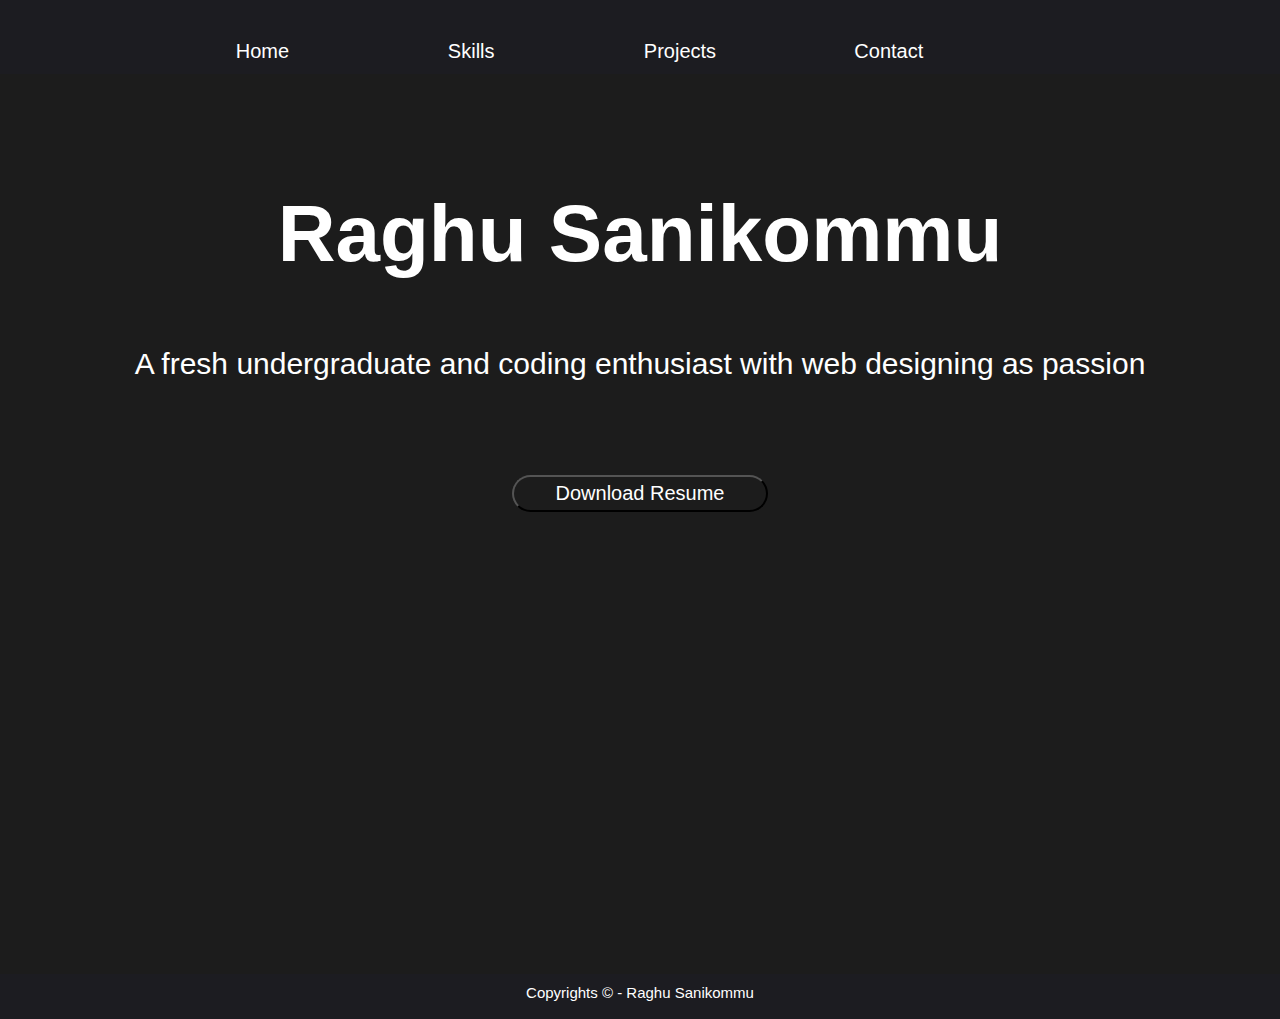
==== index.html @ 753a7ab3 "Responsive 1" ====
<!DOCTYPE html>
<html>
	<head>
		<title>Raghu Sanikommu | Home</title>
		<meta charset="UTF-8" lang="en">
		<meta name="viewport" content="width=device-width, initial-scale=1"> 
		<link rel="stylesheet" type="text/css" href="css/style.css">
		<link rel="icon" href="img/r2.png" size="16x16" type="image/png">
	</head>

	<body>
		<nav id="nav">
			<ul class="container">
				<li> <a href="index.html"> Home </a> </li>
				<li> <a href="skills.html"> Skills </a> </li>
				<li> <a href="projects.html"> Projects </a> </li>
				<li> <a href="contact.html"> Contact </a> </li>
			</ul>
		</nav>

		<section id="banner" class="wave">
			<h1> Raghu Sanikommu </h1>
			<h3> A fresh undergraduate and coding enthusiast with web designing as passion </h3>
			<button class="btn"> <a href="files/Resume.pdf" target="_blank"> Download Resume </a> </button>
		</section>

		<footer style="padding-top: 10px;">
			Copyrights &copy - Raghu Sanikommu
		</footer>
	</body>

</html>
---- css/style.css ----
/* global */
body {
	margin: 0;
	padding: 0;
}

.container {
	width: 80%;
	margin: auto;
}

/* Nav Bar */
#nav {
	background-color: #1c1c21;
	min-height: 100px;
}

#nav ul {
	list-style: none;
	padding-left: 5%;
}

#nav li {
	display: inline-block;
	width: 20%;
	text-align: center;
	font-family: sans-serif;
	padding-top: 40px;
	font-size: 20px;
}

#nav li a {
	text-decoration: none;
	color: white;
}

#nav li a:hover {
	color: coral;
}

/* banner */
#banner {
	margin-top: -80px;
	background: #1c1c1c;
	min-height: 100vh;
	text-align: center;
}

#banner h1 {
	padding-top: 100px;
	color: white;
	font-size: 80px;
	font-family: sans-serif;
	line-height: 1.5em;
	font-weight: 700;
	transition: 1.5s ease;
	transition-delay: 0.01s;
}

#banner h3 {
	color: white;
	font-size: 30px;
	font-family: sans-serif;
	font-weight: 500;
}

/* resume button */
.btn {
	margin-top: 5%;
	width: 20%;
	background: #1c1c1c;
	border-radius: 20px;
	color: white;
	cursor: pointer;
	font-size: 15px;
	padding: 5px 5px 5px 5px;
}

.btn a {
	text-align: center;
	text-decoration: none;
	font-size: 20px;
	font-family: sans-serif;
	color: white;
	background: #1c1c1c;
}

.btn a:hover {
	color: lightcoral;
}

/* footer */
footer {
	width: 100%;
	background: #1c1c21;
	color: white;
	text-align: center;
	font-family: sans-serif;
	font-size: 15px;
	min-height: 35px;
}

/* Skills */
.skill {
	padding-top: 30px;
	background: #1c1c1c;
	min-height: 100vh;
}

.skill ul {
	padding: 0px;
	list-style: none;
}

.skill li {
	color: white;
	font-family: sans-serif;
	display: inline-block;
	width: 45%;
	margin: 20px;
	border: 2px solid grey;
	border-radius: 10px;
}

.skill li h3, p {
	padding: 10px;
	text-align: center;
}

.skill li p{
	line-height: 1.5em;
}

.skill li p a:hover {
	opacity: 0.8;
}


/* Contact */
.contact {
	background: #1c1c1c;
	margin-top: -20px;
	margin-bottom: -25px;
	min-height: 100vh;
}

.contact img {
	width: 3%;
	margin-top: 5%;
	margin-left: 16%;
	transition: 1.5s ease;
}

.contact p {
	color: white;
	font-family: sans-serif;
	font-size: 25px;
	text-align: center;
	margin-top: 5%;
	line-height: 1.5em;
}

.contact img:hover {
	opacity: 0.4;
}

.divline {
	border: 2px solid white;
	border-radius: 50%;
	width: 15%;
	margin: auto;
}

.form {
	width: 25%;
	margin: auto;
	border: 1px white solid;
	border-radius: 10px;
	padding: 20px;
	margin-bottom: 30px;
	transition: width 2s ease;
}

.form:hover {
	width: 30%;
}

.form label{
	color: white;
	font-family: sans-serif;
	margin: 10px;
}

.form input{
	width: 72%;
	margin: 10px;
	padding: 5px; 	
	border-radius: 10px;
	outline: none; 
	font-size: 15px;
	font-family: sans-serif;  
}

.form textarea {
	width: 72%;
	margin: 10px;
	padding: 5px; 	
	border-radius: 10px;
	outline: none; 
	font-size: 15px;
	font-family: sans-serif;
}

/* media tags */
/* for all devices other than laptops  */
/* ipad pro screen width = 1024px */

@media screen and (max-width: 1025px) {
	
	/* Home */	
	#nav {
		min-height: 55px;
	}

	#nav li {
		padding-top: 20px;
		font-size: 13px;
	}

	#banner h1 {
		padding-top: 30%;
		font-size: 30px;
		font-weight: 300;
	}

	#banner h3 {
		font-size: 15px;
		font-weight: 0;
	}

	/* resume button */
	.btn {
		width: 40%;
		font-size: 13px;
	}

	.btn a {
		font-size: 10px;
		padding-bottom: 5px;
	}

	/* For skills and projects */
	.skill li {
		width: 95%;
		margin: 10px;
	}

	/* Contact */
	.contact img {
		width: 5%;
		margin-top: 10%;
	}

	.contact p {
		font-size: 15px;
		margin-top: 5%;
	}

	.form {
		width: 60%;
	}

	.form:hover {
		width: 65%;
	}

	.form input{ 	
		font-size: 13px; 
	}

	.form label {
		font-size: 13px;
	}

	/* footer */
	footer {
		font-size: 10px;
		min-height: 30px;
	}

}
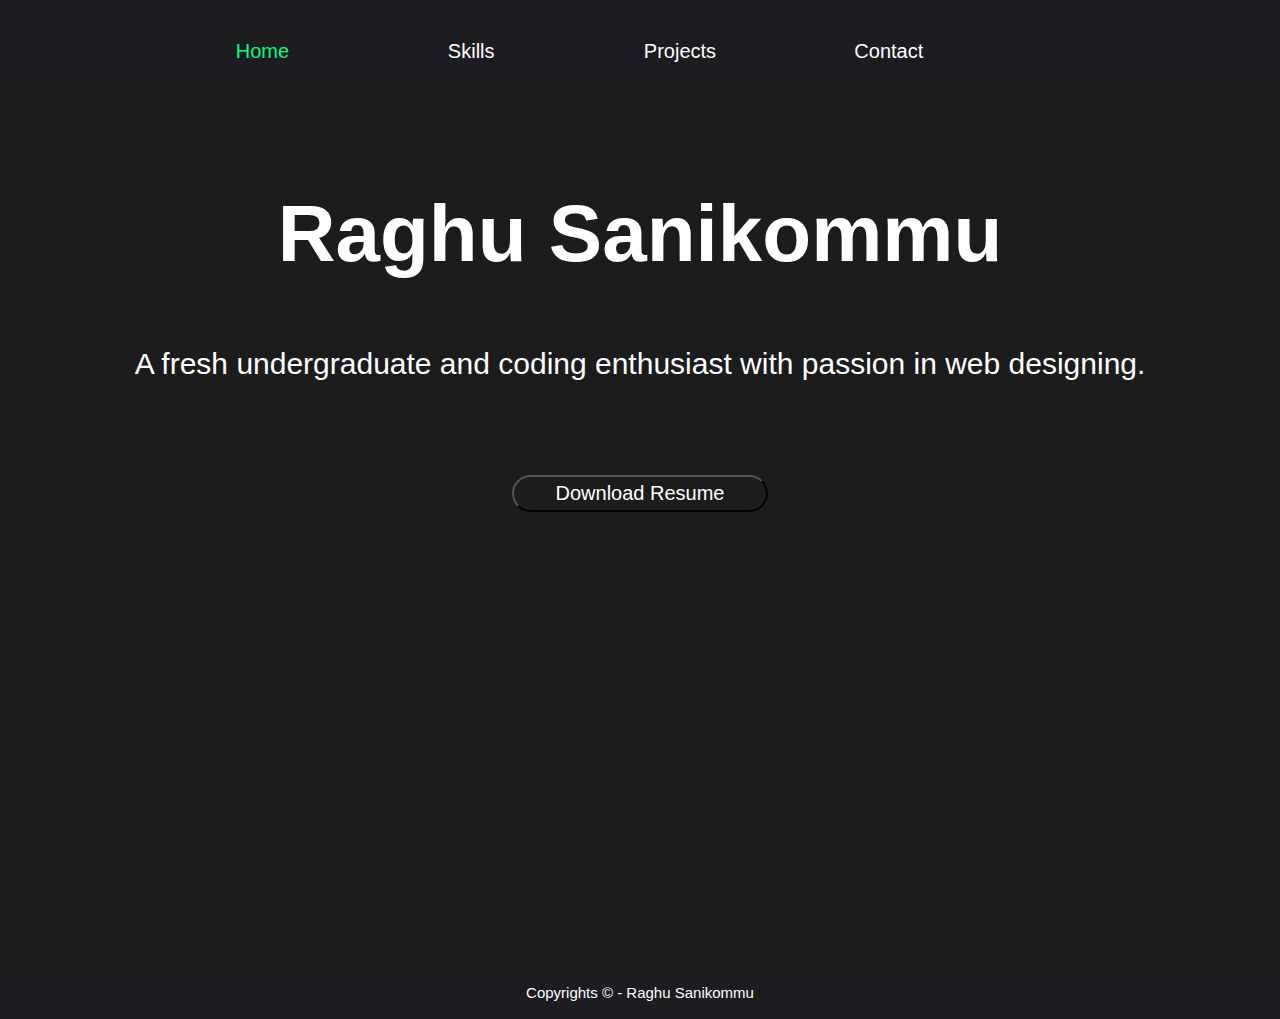
==== commit bb495d76: "icon updated" ====
--- a/index.html
+++ b/index.html
@@ -3,7 +3,9 @@
 	<head>
 		<title>Raghu Sanikommu | Home</title>
 		<meta charset="UTF-8" lang="en">
-		<meta name="viewport" content="width=device-width, initial-scale=1"> 
+		<meta name="viewport" content="width=device-width, initial-scale=1">
+		<meta name="author" content="Raghu Sanikommu">
+		<meta name="description" content="Portfolio of Raghu Sanikommu">
 		<link rel="stylesheet" type="text/css" href="css/style.css">
 		<link rel="icon" href="img/r2.png" size="16x16" type="image/png">
 	</head>
@@ -11,7 +13,7 @@
 	<body>
 		<nav id="nav">
 			<ul class="container">
-				<li> <a href="index.html"> Home </a> </li>
+				<li> <a href="index.html" style="color: springgreen;"> Home </a> </li>
 				<li> <a href="skills.html"> Skills </a> </li>
 				<li> <a href="projects.html"> Projects </a> </li>
 				<li> <a href="contact.html"> Contact </a> </li>
@@ -20,8 +22,8 @@
 
 		<section id="banner" class="wave">
 			<h1> Raghu Sanikommu </h1>
-			<h3> A fresh undergraduate and coding enthusiast with web designing as passion </h3>
-			<button class="btn"> <a href="files/Resume.pdf" target="_blank"> Download Resume </a> </button>
+			<h3> A fresh undergraduate and coding enthusiast with passion in web designing.</h3>
+			<button class="btn"> <a href="files/Resume.png" target="_blank"> Download Resume </a> </button>
 		</section>
 
 		<footer style="padding-top: 10px;">
--- a/css/style.css
+++ b/css/style.css
@@ -125,6 +125,10 @@
 .skill li h3, p {
 	padding: 10px;
 	text-align: center;
+}
+
+.skill li h3 {
+	padding-bottom: 0px;
 }
 
 .skill li p{
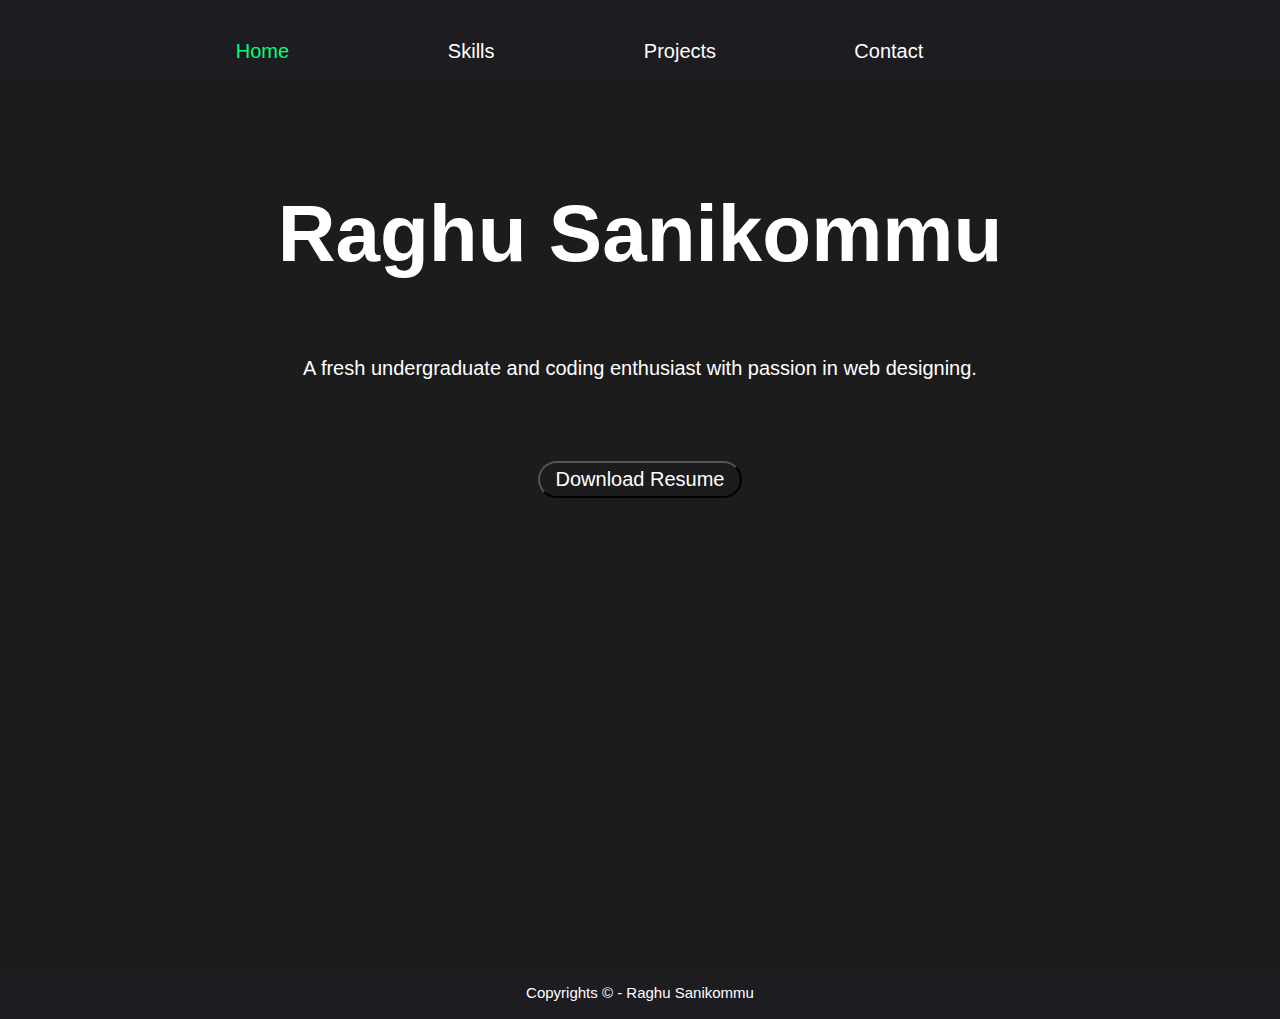
==== commit ec929865: "typo" ====
--- a/index.html
+++ b/index.html
@@ -20,10 +20,12 @@
 			</ul>
 		</nav>
 
-		<section id="banner" class="wave">
-			<h1> Raghu Sanikommu </h1>
-			<h3> A fresh undergraduate and coding enthusiast with passion in web designing.</h3>
-			<button class="btn"> <a href="files/Resume.png" target="_blank"> Download Resume </a> </button>
+		<section id="banner">
+			<div class="container">
+				<h1>Raghu Sanikommu</h1>
+				<p> A fresh undergraduate and coding enthusiast with passion in web designing.</p>
+				<button class="btn"> <a href="files/Resume.png" target="_blank"> Download Resume </a> </button>
+			</div>
 		</section>
 
 		<footer style="padding-top: 10px;">
--- a/css/style.css
+++ b/css/style.css
@@ -57,11 +57,10 @@
 	transition-delay: 0.01s;
 }
 
-#banner h3 {
-	color: white;
-	font-size: 30px;
-	font-family: sans-serif;
-	font-weight: 500;
+#banner p {
+	color: white;
+	font-size: 20px;
+	font-family: sans-serif;
 }
 
 /* resume button */
@@ -82,11 +81,10 @@
 	font-size: 20px;
 	font-family: sans-serif;
 	color: white;
-	background: #1c1c1c;
 }
 
 .btn a:hover {
-	color: lightcoral;
+	color: springgreen;
 }
 
 /* footer */
@@ -221,6 +219,11 @@
 
 @media screen and (max-width: 1025px) {
 	
+	/* Global */
+	.container {
+		width: 90%;
+	}
+
 	/* Home */	
 	#nav {
 		min-height: 55px;
@@ -234,12 +237,10 @@
 	#banner h1 {
 		padding-top: 30%;
 		font-size: 30px;
-		font-weight: 300;
-	}
-
-	#banner h3 {
+	}
+
+	#banner p {
 		font-size: 15px;
-		font-weight: 0;
 	}
 
 	/* resume button */
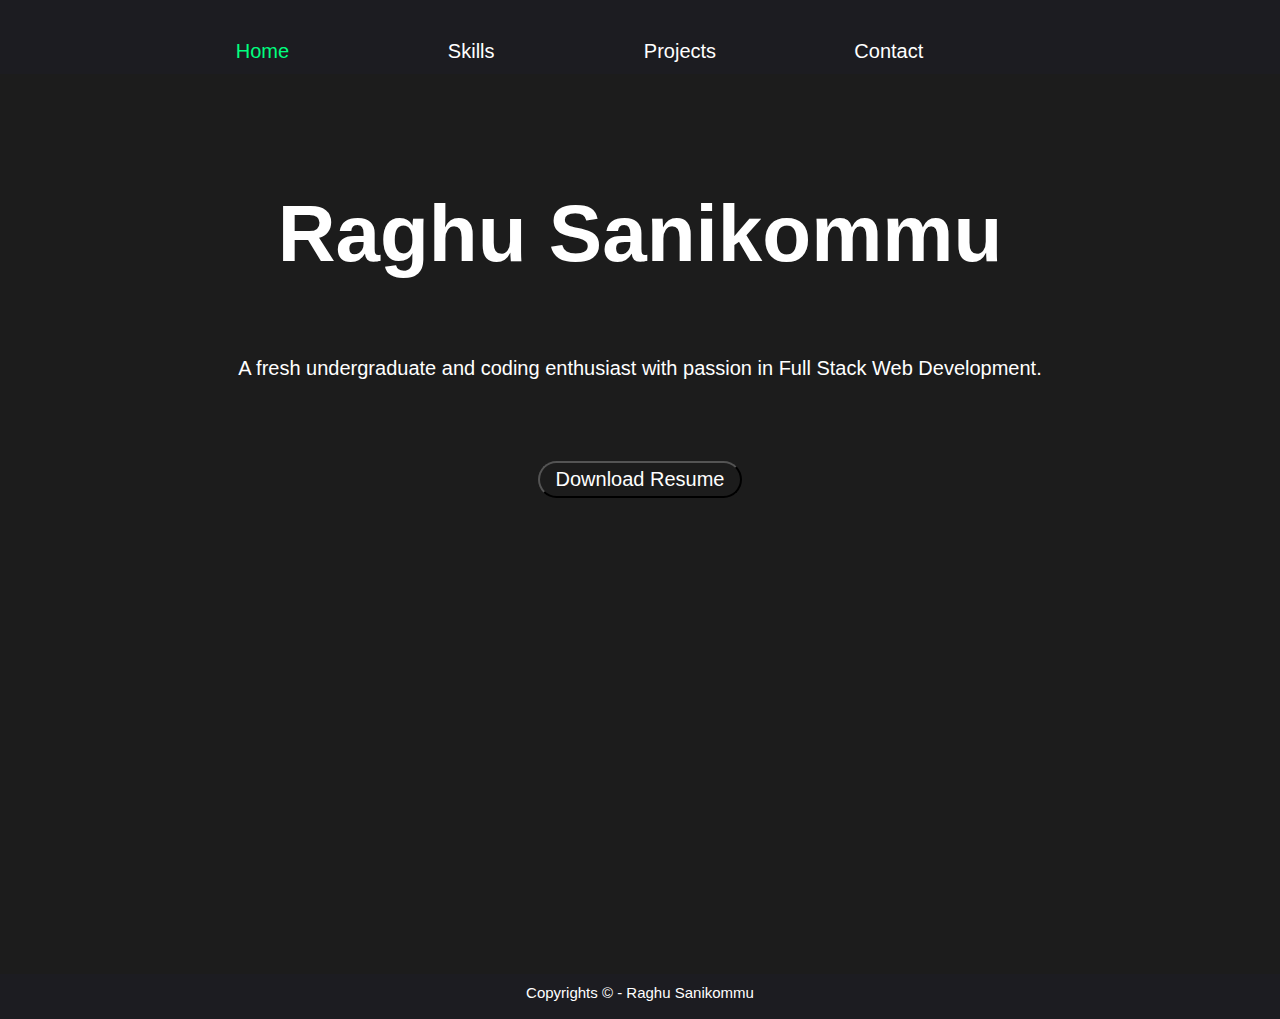
==== commit 8184a9a6: "Changed to F-S W D" ====
--- a/index.html
+++ b/index.html
@@ -23,7 +23,7 @@
 		<section id="banner">
 			<div class="container">
 				<h1>Raghu Sanikommu</h1>
-				<p> A fresh undergraduate and coding enthusiast with passion in web designing.</p>
+				<p> A fresh undergraduate and coding enthusiast with passion in Full Stack Web Development.</p>
 				<button class="btn"> <a href="files/Resume.png" target="_blank"> Download Resume </a> </button>
 			</div>
 		</section>
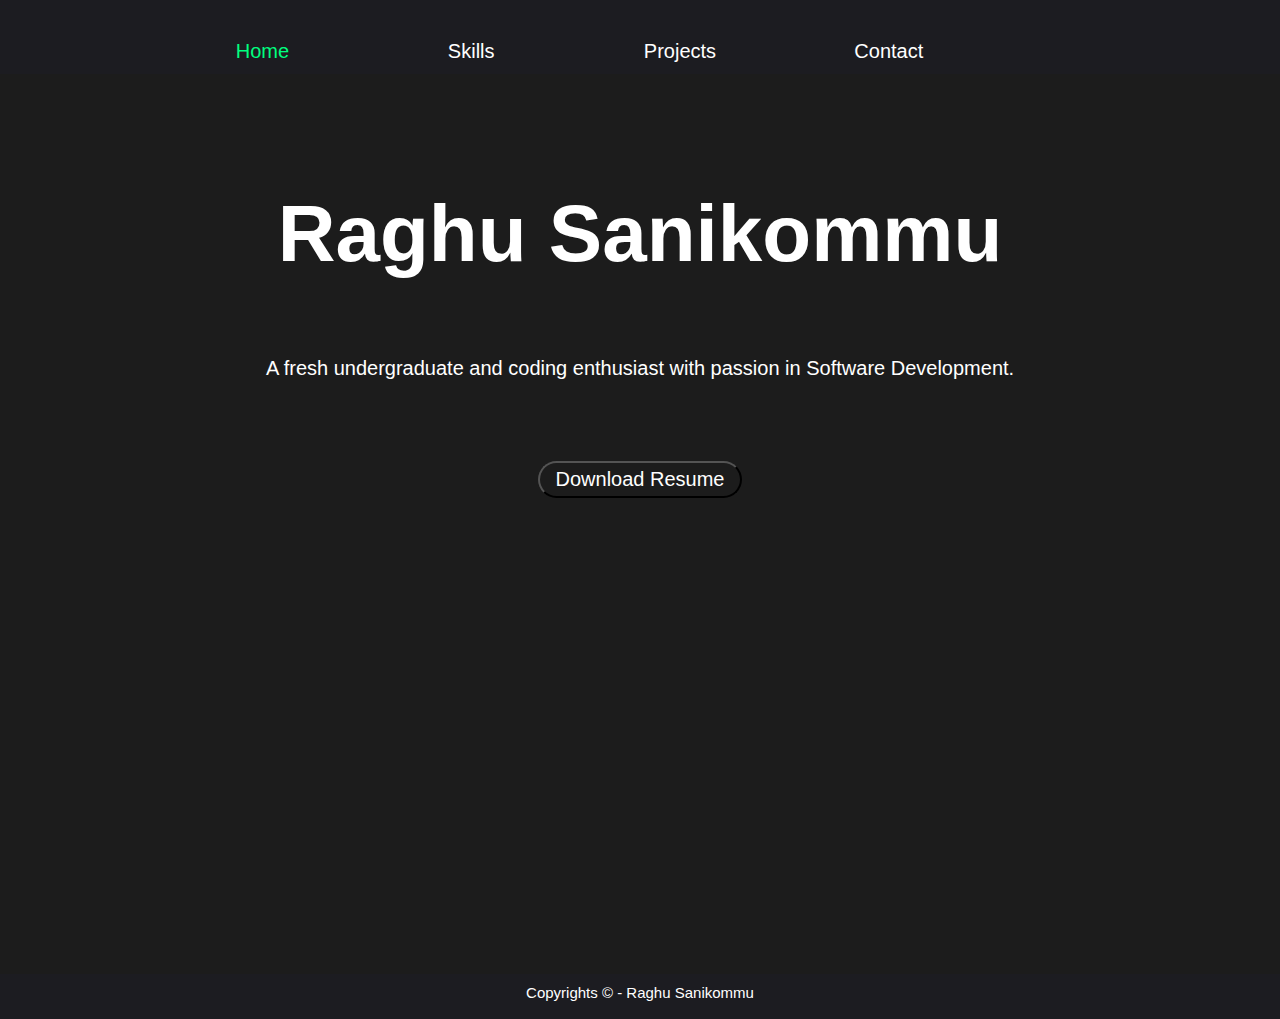
==== commit 8af57f49: "Update index.html" ====
--- a/index.html
+++ b/index.html
@@ -23,8 +23,8 @@
 		<section id="banner">
 			<div class="container">
 				<h1>Raghu Sanikommu</h1>
-				<p> A fresh undergraduate and coding enthusiast with passion in Full Stack Web Development.</p>
-				<button class="btn"> <a href="files/Resume.png" target="_blank"> Download Resume </a> </button>
+				<p> A fresh undergraduate and coding enthusiast with passion in Software Development.</p>
+				<button class="btn"> <a href="files/Resume.pdf" target="_blank"> Download Resume </a> </button>
 			</div>
 		</section>
 
@@ -33,4 +33,4 @@
 		</footer>
 	</body>
 
-</html>+</html>
